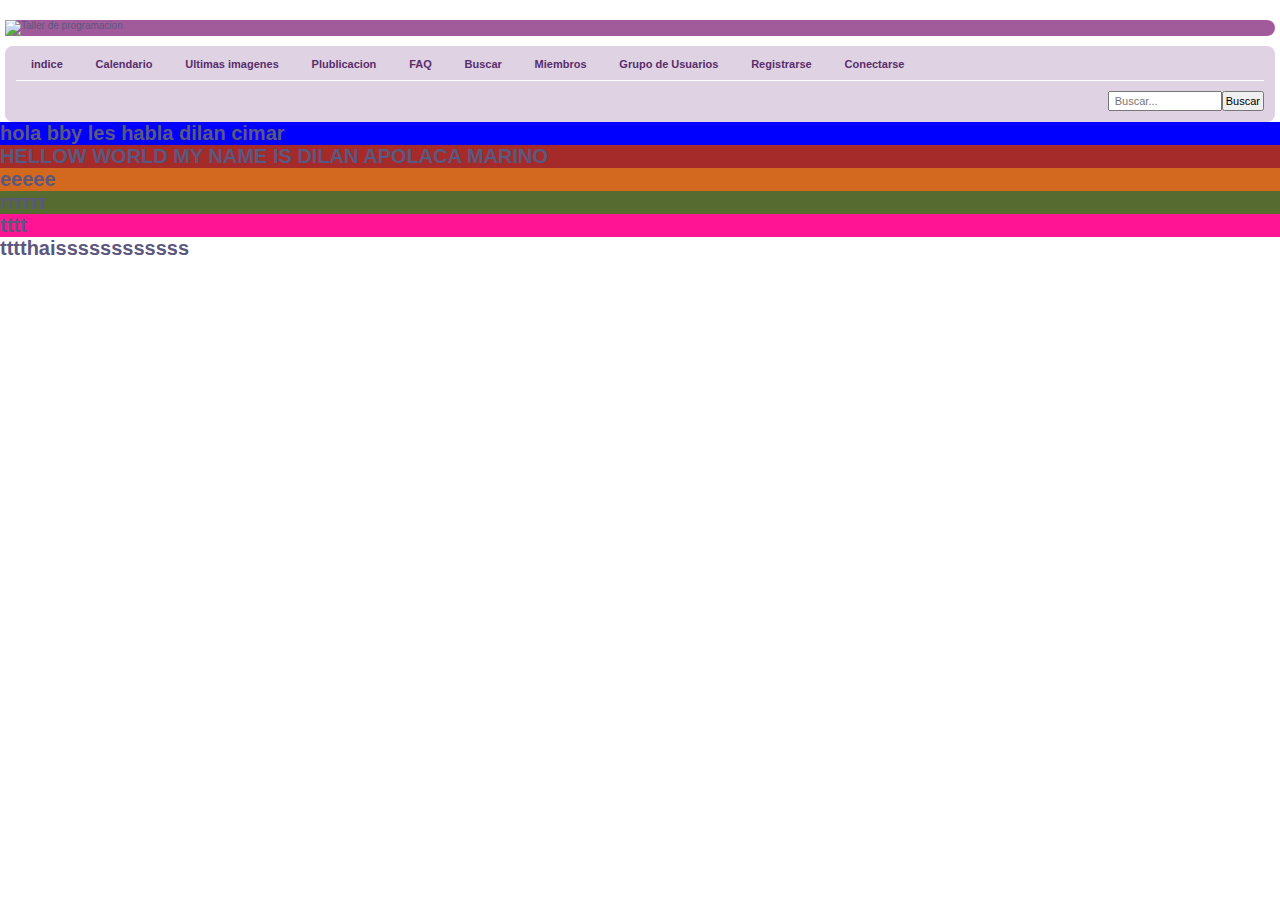
==== index.html @ 1e6a0a38 "final de los finales" ====
<!DOCTYPE html> 
<html lang="en"> 
<head> 
    <meta charset="UTF-8"> 
    <meta name="viewport" content="width=device-width, initial-scale=1.0"> 
    <title>Colaboracion </title> 
    <link rel="stylesheet" href="style/style.css"> 
</head> 
<body> 
    <header>
        <div class="encabezado"> 
            <img loading="lazy"  src="https://i.servimg.com/u/f49/19/27/49/47/meet_a10.png" alt="Taller de programacion"> 
        </div> 
        <div class="fondo_de_enlace">
            <div class="enlaces">
                <br>
                <a href="index.html" class="ico-miembros" style="background-image: url(https://2img.net/i/fa/prosilver_magenta/icon_home.gif);">indice</a>
                <a href="index.html" class="ico-miembros" style="background-image: url(https://2img.net/i/fa/prosilver_magenta/icon_calendar.gif);">Calendario</a>
                <a href="index.html" class="ico-miembros" style="background-image: url(https://2img.net/i/fa/prosilver_magenta/icon_gallery.gif);">Ultimas imagenes</a>
                <a href="index.html" class="ico-miembros">Plublicacion</a>
                <a href="index.html" class="ico-miembros" style="background-image: url(https://2img.net/i/fa/prosilver_magenta/icon_faq.gif);">FAQ</a>
                <a href="index.html" class="ico-miembros" style="background-image: url(https://2img.net/i/fa/prosilver_magenta/icon_search.gif);">Buscar</a>
                <a href="index.html" class="ico-miembros" style="background-image: url(https://2img.net/i/fa/prosilver_magenta/icon_members.gif);">Miembros</a>
                <a href="index.html" class="ico-miembros" style="background-image: url(https://2img.net/i/fa/prosilver_magenta/icon_groups.gif);">Grupo de Usuarios</a>
                <a href="index.html" class="ico-miembros" style="background-image: url(https://2img.net/i/fa/prosilver_magenta/icon_register.gif);">Registrarse</a>
                <a href="index.html" class="ico-miembros" style="background-image: url(https://2img.net/i/fa/prosilver_magenta/icon_logout.gif);">Conectarse</a>
            </div>
            <div class="separador"></div>
            <div class="contenedor-busqueda">
                <input type="text" placeholder="Buscar...">
                <button class="button-buscar">Buscar</button></div>
            </div>   
   </div>       
    </header>    
    <div class="b">

    </div> 
    <div class="c">
        <h1>hola bby les habla dilan cimar </h1>
    </div>
    <div class="d">
        <h1>HELLOW WORLD MY NAME IS DILAN APOLACA MARINO</h1>
    </div>
    <div class="e">
        <h1>eeeee</h1>
    </div>
    <div class="f">
        <h1>rrrrrr</h1>
    </div>
    <div class="g">
        <h1>tttt</h1>
    </div>
    </div>
    <div class="uwu">
        <h1>tttthaissssssssssss</h1>
    </div>
        
    
     
</body> 
</html>
---- style/style.css ----
*{ 
    margin: 0; 
    padding: 0; 
} 
.encabezado{ 
    display: flex; 
    background-color: rgb(162, 91, 154); 
    margin: 10px  5px 0 5px; 
    border-radius: 8px;
} 
.separador{
    height: 1px;
    background-color: white;
    margin: 10px 10px;
}
.fondo_de_enlace{
    display: block; 
    background-color: rgb(222, 210, 227);           
    margin: 10px  5px 0 5px; 
    border-radius: 8px;
    padding: 1px;
}
.enlaces a {
    margin-right: 5px;
    margin-left: 10px;
    text-decoration: none;
    font-family: Verdana, Geneva, Tahoma, sans-serif;
    font-size: 11px;
    font-weight: bold;
    color: rgb(90, 45, 108);
    display: inline-flex;
    align-items: center;
}
.ico-miembros{
    background-repeat: no-repeat;
    background-size: 14px 14px;
    padding-left: 15px;
}
.contenedor-busqueda{
    display: flex;
    align-items: center;
    justify-content: flex-end;
    margin-top: 9px;
    margin-bottom: 10px;
}
.button-buscar{
    padding: 2px 2px;
    font-size: 11px;
    margin-right: 10px;
}
.contenedor-busqueda input[type="text"]{
    padding: 3px 5px;
    font-size: 11px;
    width: 100px;
    height: 10px; 
}

body{ 
    font-family: Verdana,Arial, Helvetica, sans-serif; 
    color: #5c577e; 
    background-color: #fff; 
    font-size: 10px; 
    height: auto; 
    padding: 10px 0; 
 
} 
:root{ 
    --awards_color: #180e17; 
    --followers_color: #763B6F; 
}

.a{
    background-color: #763B6F;
}
.b{
    background-color: aqua;
}
.c{
    background-color: blue;
}
.d{
    background-color: brown;
}
.e{
    background-color: chocolate;
}
.f{
    background-color: darkolivegreen;
}
.g{
    background-color: deeppink;
}
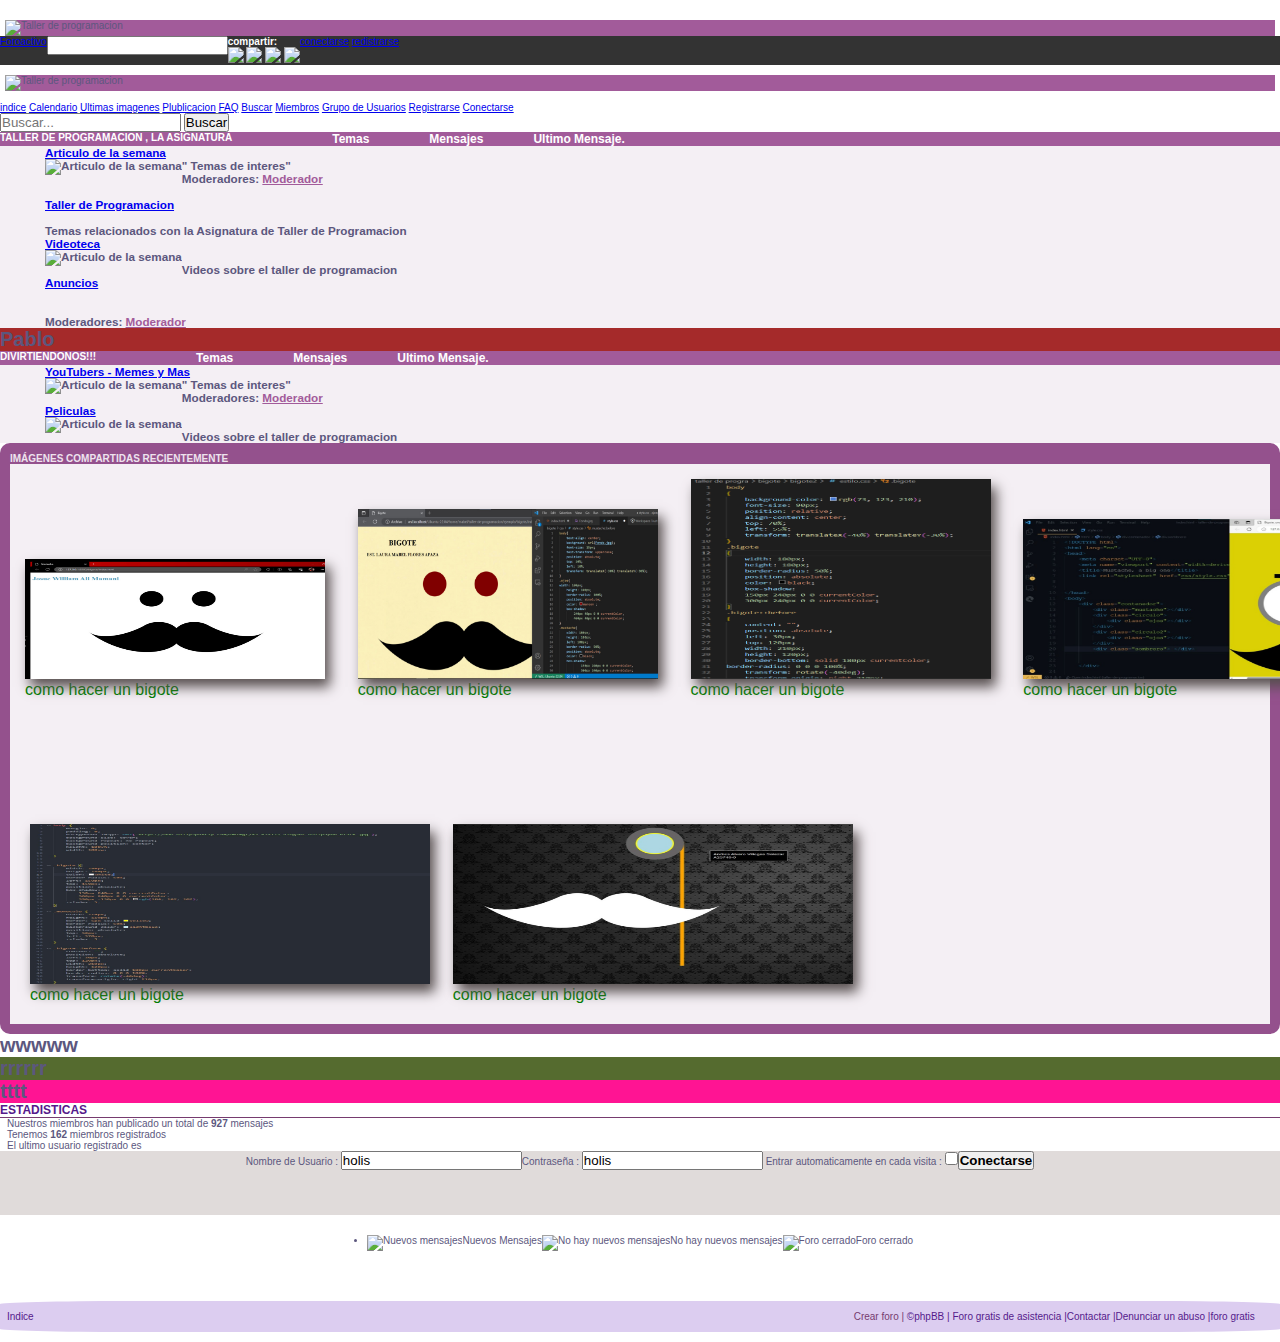
==== commit 65c56608: "commit mabel" ====
--- a/index.html
+++ b/index.html
@@ -7,7 +7,30 @@
     <link rel="stylesheet" href="style/style.css"> 
 </head> 
 <body> 
+    <div class="encabezado"> 
+        <img loading="lazy"  src="https://i.servimg.com/u/f49/19/27/49/47/meet_a10.png" alt="Taller de programacion"> 
+    </div>     
     <header>
+        <div class="foroactivo">
+            <div class="enlace-foro">
+                <a href="index.html">Foroactivo</a>
+            </div>
+            <div class="input-foro">
+                <input type="text">
+            </div>
+            <div class="enlace-redesS">
+                <h2>compartir:</h2>
+                <a href="https://www.facebook.com"><img src="ruta-imagen-facebook.png"></a>
+                <a href="https://www.twitter.com"><img src="ruta-imagen-twitter.png"></a>
+                <a href="https://www.instagram.com"><img src="ruta-imagen-instagram.png"></a>
+                <a href="https://www.linkedin.com"><img src="ruta-imagen-linkedin.png"></a>
+            </div>
+            <div class="elaces-reg-con">
+                <a href="index.html">conectarse</a>
+                <a href="index.html">redistrarse</a>
+            </div>
+        </div>
+        
         <div class="encabezado"> 
             <img loading="lazy"  src="https://i.servimg.com/u/f49/19/27/49/47/meet_a10.png" alt="Taller de programacion"> 
         </div> 
@@ -32,18 +55,199 @@
             </div>   
    </div>       
     </header>    
-    <div class="b">
-
+   
+    <div class="contenedor">
+        <div class="titulos">
+            <ul class="listado">
+                <dd class="listado">
+                    <div class="tablaTitulos">
+                        <h2>TALLER DE PROGRAMACION , LA ASIGNATURA</h2>
+                        <span class="temas">Temas</span>
+                        <span class="mensajes"> Mensajes</span>
+                        <span class="ultimensaje">Ultimo Mensaje.</span> 
+                    </div>
+                </dd>
+            </ul>  
+            <ul class="foro">
+                <li class="row">
+                    
+                        <dd class="icon">
+                            <div style="display: block; margin : 0 0px 0 45px;" >
+                                <h3 class="titulo1">
+                                <div class="fondoicon">
+                                    <a href="articulo.html" class="articulo">Articulo de la semana</a>
+                                
+                                <br>
+                                <img src="https://i.servimg.com/u/f29/19/81/31/99/artzyc10.png" alt="Articulo de la semana" style="float :left" loading="lazy">
+                                " Temas de interes"
+                                <br> 
+                                <span>Moderadores: </span>
+                                <a class="moderador" href="/g2-moderadores">Moderador</a>
+                                </h3>
+                                 </div>
+                            </div>
+                        </dd>
+                    </div>
+                </li>
+                <li class="row">
+                    
+                    <dd class="icon">
+                        <div style="display: block; margin : 0 0px 0 45px;" >
+                            <h3 class="titulo1">
+                            <div class="fondoicon">
+                            <br>
+                             <a href="taller.html" class="taller">Taller de Programacion</a>
+                            <br>
+                            <br> 
+                           <p>Temas relacionados con la Asignatura de Taller de Programacion
+                           </p>
+                            </h3>
+                             </div>
+                        </div>
+                    </dd>
+                </div>
+                    </li>
+                    <li class="row">
+                            
+                        <dd class="icon">
+                            <div style="display: block; margin : 0 0px 0 45px;" >
+                                <h3 class="titulo1">
+                                    <div class="fondoicon">
+                                        <a href="videoteca.html" class="videoteca">Videoteca</a>
+                                        <br>
+                                
+                                
+                                    <img src="https://i.servimg.com/u/f29/19/81/31/99/imagen10.jpg" alt="Articulo de la semana" style="float :left" loading="lazy">
+                                    <br> 
+                                    <p>Videos sobre el taller de programacion</p>
+                                </h3>
+                                </div>
+                            </div>
+                        </dd>
+                    </li>
+                    <li class="row">
+                            
+                        <dd class="icon">
+                            <div style="display: block; margin : 0 0px 0 45px;" >
+                                <h3 class="titulo1">
+                                    <div class="fondoicon">
+                                        <a href="anuncios.html" class="anuncios">Anuncios</a>
+                                        <br>
+                                    <br> 
+                                    <br> 
+                                    <span>Moderadores: </span>
+                                    <a class="moderador" href="/g2-moderadores">Moderador</a>
+                                </h3>
+                                </div>
+                            </div>
+                        </dd>
+                    </li>
+             </ul>
+                       
+        </div>
     </div> 
-    <div class="c">
-        <h1>hola bby les habla dilan cimar </h1>
-    </div>
+
+
+
     <div class="d">
-        <h1>HELLOW WORLD MY NAME IS DILAN APOLACA MARINO</h1>
-    </div>
-    <div class="e">
-        <h1>eeeee</h1>
-    </div>
+        <h1>Pablo </h1>
+    </div>
+
+    <div class="contenedor">
+        <div class="titulos">
+            <ul class="listado">
+                <dd class="listado">
+                    <div class="tablaTitulos">
+                        <h2>DIVIRTIENDONOS!!!</h2>
+                        <span class="temas">Temas</span>
+                        <span class="mensajes"> Mensajes</span>
+                        <span class="ultimensaje">Ultimo Mensaje.</span> 
+                    </div>
+                </dd>
+            </ul>  
+            <ul class="foro">
+                <li class="row">
+                    
+                        <dd class="icon">
+                            <div style="display: block; margin : 0 0px 0 45px;" >
+                                <h3 class="titulo1">
+                                <div class="fondoicon">
+                                    <a href="articulo.html" class="articulo">YouTubers - Memes y Mas</a>
+                                
+                                <br>
+                                <img src="https://i.servimg.com/u/f49/19/27/49/47/mssjrk11.png" alt="Articulo de la semana" style="float :left" loading="lazy">
+                                " Temas de interes"
+                                <br> 
+                                <span>Moderadores: </span>
+                                <a class="moderador" href="/g2-moderadores">Moderador</a>
+                                </h3>
+                                 </div>
+                            </div>
+                        </dd>
+                    </div>
+                </li>
+                
+                    <li class="row">
+                            
+                        <dd class="icon">
+                            <div style="display: block; margin : 0 0px 0 45px;" >
+                                <h3 class="titulo1">
+                                    <div class="fondoicon">
+                                        <a href="peliculas.html" class="videoteca">Peliculas</a>
+                                        <br>
+                                
+                                
+                                    <img src="https://i.servimg.com/u/f49/19/27/49/47/b5646810.png" alt="Articulo de la semana" style="float :left" loading="lazy">
+                                    <br> 
+                                    <p>Videos sobre el taller de programacion</p>
+                                </h3>
+                                </div>
+                            </div>
+                        </dd>
+                    </li>
+                    
+             </ul>
+                       
+        </div>
+    </div> 
+
+    
+    <section>
+        <div class="img_comp">
+            <h3 class = "dh3">IMÁGENES COMPARTIDAS RECIENTEMENTE</h3>
+           <div class = "fot">
+                <div id="imags">
+                    <img id = "img_f1" src="imagenesDIL/princi11.png" >
+                    <p id="txt_chub">como hacer un bigote</p>
+                </div>
+                <div id="imags2">
+                    <img id = "img_f2" src="imagenesDIL/segdoima.png" >
+                    <p id="txt_chub2">como hacer un bigote</p>
+                </div>
+                <div id="imags3">
+                    <img id = "img_f3" src="imagenesDIL/bigote11.png" >
+                    <p id="txt_chub3">como hacer un bigote</p>
+                </div>
+                <div id="imags4">
+                    <img id = "img_f4" src="imagenesDIL/bigote12.jpg" >
+                    <p id="txt_chub4">como hacer un bigote</p>
+                </div>
+                <div id="imags5">
+                    <img id = "img_f5" src="imagenesDIL/css_1_10.jpg" >
+                    <p id="txt_chub5">como hacer un bigote</p>
+                </div>
+                <div id="imags6">
+                    <img id = "img_f6" src="imagenesDIL/presen10.jpg" >
+                    <p id="txt_chub6">como hacer un bigote</p>
+                </div>
+           </div>
+        </div>
+    </section>
+        <h1>wwwww</h1>
+    </div>
+
+
+
     <div class="f">
         <h1>rrrrrr</h1>
     </div>
@@ -51,11 +255,27 @@
         <h1>tttt</h1>
     </div>
     </div>
-    <div class="uwu">
-        <h1>tttthaissssssssssss</h1>
-    </div>
-        
-    
-     
-</body> 
+    <div class="piedepagina" >
+        <a href="" id="enlacesinsubrayado"><strong>ESTADISTICAS</strong></a>
+    </div>
+    <p class="parrafo">Nuestros miembros han publicado un total de <strong>927</strong> mensajes</p>
+    <p class="parrafoo">Tenemos <strong>162</strong> miembros registrados</p>
+    <p class="parrafooo">El ultimo usuario registrado es</p>
+    <div class="parteusuario">
+        <div class="usuarioo">
+            <p>Nombre de Usuario : <input type="text" value="holis">Contraseña : <input type="text" value="holis"> Entrar automaticamente en cada visita : <input type="checkbox"><button> <strong>Conectarse </strong></button></p>
+            <div class="ti-connect" data-loc="https://connect.topicit.net/" data-login="https://taller-de-progra.foroactivo.com/topicit/index.php/connect" data-version="1" data-lang="es"><iframe id="topicit-connect-0" class="topicit-connect-button" frameborder="0" scrolling="no" allowtransparency="true" style="position: static; visibility: visible; width: 95px; height: 25px;" title="TopicIt Connect Button" src="https://connect.topicit.net/button/light?id=topicit-connect-0&amp;redirect=https%3A%2F%2Ftaller-de-progra.foroactivo.com%2F&amp;lang=es&amp;loc=https%3A%2F%2Fconnect.topicit.net%2F&amp;login=https%3A%2F%2Ftaller-de-progra.foroactivo.com%2Ftopicit%2Findex.php%2Fconnect&amp;version=1"></iframe></div>
+        </div>
+    </div>
+    <ul id="imagenesss">
+        <li>
+            <img src="https://2img.net/i/fa/prosilver/forum_unread.gif" alt="Nuevos mensajes" >Nuevos Mensajes<img src="https://2img.net/i/fa/prosilver_magenta/forum_read.gif" alt="No hay nuevos mensajes" loading="lazy">No hay nuevos mensajes<img src="https://2img.net/i/fa/prosilver_magenta/forum_read_locked.gif" alt="Foro cerrado" loading="lazy">Foro cerrado
+        </li>
+    </ul>
+    <div class="piefinaldepagina">
+        <p><a href="" id="enlacesinsubrayado" >Indice</a><a href="" class="izquierda" id="enlacesinsubrayado">Crear foro |</a> <a href="" id="enlacesinsubrayado">©phpBB |</a> <a href="" id="enlacesinsubrayado">Foro gratis de asistencia |</a><a href="" id="enlacesinsubrayado">Contactar |</a><a href="" id="enlacesinsubrayado">Denunciar un abuso |</a><a href="" id="enlacesinsubrayado">foro gratis</a></p>
+
+    </div>
+
+</body>
 </html>--- a/style/style.css
+++ b/style/style.css
@@ -3,59 +3,15 @@
     margin: 0; 
     padding: 0; 
 } 
+.foroactivo{
+    display: flex; 
+    background-color: rgb(51, 51, 51);      
+}
 .encabezado{ 
     display: flex; 
     background-color: rgb(162, 91, 154); 
     margin: 10px  5px 0 5px; 
-    border-radius: 8px;
-} 
-.separador{
-    height: 1px;
-    background-color: white;
-    margin: 10px 10px;
-}
-.fondo_de_enlace{
-    display: block; 
-    background-color: rgb(222, 210, 227);           
-    margin: 10px  5px 0 5px; 
-    border-radius: 8px;
-    padding: 1px;
-}
-.enlaces a {
-    margin-right: 5px;
-    margin-left: 10px;
-    text-decoration: none;
-    font-family: Verdana, Geneva, Tahoma, sans-serif;
-    font-size: 11px;
-    font-weight: bold;
-    color: rgb(90, 45, 108);
-    display: inline-flex;
-    align-items: center;
-}
-.ico-miembros{
-    background-repeat: no-repeat;
-    background-size: 14px 14px;
-    padding-left: 15px;
-}
-.contenedor-busqueda{
-    display: flex;
-    align-items: center;
-    justify-content: flex-end;
-    margin-top: 9px;
-    margin-bottom: 10px;
-}
-.button-buscar{
-    padding: 2px 2px;
-    font-size: 11px;
-    margin-right: 10px;
-}
-.contenedor-busqueda input[type="text"]{
-    padding: 3px 5px;
-    font-size: 11px;
-    width: 100px;
-    height: 10px; 
-}
-
+}
 body{ 
     font-family: Verdana,Arial, Helvetica, sans-serif; 
     color: #5c577e; 
@@ -76,18 +32,381 @@
 .b{
     background-color: aqua;
 }
-.c{
-    background-color: blue;
-}
+.contenedor{
+    background-color: #a25b9a;
+    
+}
+.titulos{
+    background-color: #a25b9a;
+}
+.tablaTitulos{
+    background-color: #a25b9a;
+    display: flex;
+}
+h2{
+    color: #fff;
+    font-size: 10px;
+}
+dd.listado{
+    background-repeat: no-repeat;
+    background-position: 5px 50%;
+}
+.temas{
+    color: #fff;
+    margin-left: 10px;
+    font-size: 1.2em;
+    font-weight: bold;
+    margin-left: 100px ;
+    
+      
+}
+ul.listado{
+    margin:0%;
+}
+.mensajes{
+    color: #fff;
+    margin-left: 10px;
+    font-size: 1.2em;
+    font-weight: bold;
+    margin-left: 60px ;
+
+}
+.ultimensaje{
+    color: #fff;
+    margin-left: 10px;
+    font-size: 1.2em;
+    font-weight: bold;
+    margin-left: 50px ;
+
+}
+ul.foro{
+    background-color: #F4EFF4;
+    background-image : none;
+}
+li.row{
+    background-color: #F4EFF4;
+}
+h3{
+    background-color: #F4EFF4;
+}
+.articulosemana{
+    background-color: #F4EFF4;
+}
+.fondoicon{
+    background-color: #F4EFF4;
+}
+.moderador{
+    color: #a25b9a;
+}
+
+
+
+
 .d{
     background-color: brown;
 }
-.e{
-    background-color: chocolate;
-}
+.img_comp{
+    background-color: rgb(231, 213, 229);
+    border: 10px solid rgb(148,81,141);
+   text-align: left;
+   height: auto;
+   width: auto;
+   border-radius: 10px;
+}
+.dh3{
+    background-color:rgb(148,81,141) ;
+    color: rgb(238,227,237);
+    font-size: 10px;
+    font-family: Verdana,Arial,Helvetica,sans-serif
+}
+.fot{
+    background-color: rgb(244,239,244);
+    
+    
+}
+#txt_chub{
+    display: inline-block;
+    background-color: rgb(244,239,244);
+    font-size: 1rem;
+    color: green;
+    top: 25%;
+    left: 50%;
+    transform: translate(-50% -50%);
+
+}
+#imags{
+    margin: 15px;
+    display: inline-block;
+    background-color: rgb(244,239,244);
+    width: 300px;
+    height: 200px;
+}
+#img_f1{
+    width: 300px;
+    height: 120px;
+    overflow: hidden;
+    position: relative;
+    box-shadow: 5px 8px 12px rgb(87, 79, 79);   
+}
+#txt_chub2{
+    display: inline-block;
+    background-color: rgb(244,239,244);
+    font-size: 1rem;
+    color: green;
+    top: 25%;
+    left: 50%;
+    transform: translate(-50% -50%);
+
+}
+#imags2{
+    margin: 15px;
+    display: inline-block;
+    background-color: rgb(244,239,244);
+    width: 300px;
+    height: 150px;
+}
+#img_f2{
+    width: 300px;
+    height: 170px;
+    overflow: hidden;
+    position: relative;
+    box-shadow: 5px 8px 12px rgb(87, 79, 79);   
+}
+#txt_chub3{
+    display: inline-block;
+    background-color: rgb(244,239,244);
+    font-size: 1rem;
+    color: green;
+    top: 25%;
+    left: 50%;
+    transform: translate(-50% -50%);
+
+}
+#imags3{
+    margin: 15px;
+    display: inline-block;
+    background-color: rgb(244,239,244);
+    width: 300px;
+    height: 150px;
+    
+}
+#img_f3{
+    width: 300px;
+    height: 200px;
+    overflow: hidden;
+    position: relative;
+    box-shadow: 5px 8px 12px rgb(87, 79, 79);   
+}
+#txt_chub4{
+    display: inline-block;
+    background-color: rgb(244,239,244);
+    font-size: 1rem;
+    color: green;
+    top: 25%;
+    left: 50%;
+    transform: translate(-50% -50%);
+
+}
+#imags4{
+    margin: 15px;
+    display: inline-block;
+    background-color: rgb(244,239,244);
+    width: 200px;
+    height: 100px;
+    
+}
+#img_f4{
+    width: 400px;
+    height: 160px;
+    overflow: hidden;
+    position: relative;
+    box-shadow: 5px 8px 12px rgb(87, 79, 79);   
+}
+#txt_chub5{
+    display: inline-block;
+    background-color: rgb(244,239,244);
+    font-size: 1rem;
+    color: green;
+    top: 25%;
+    left: 50%;
+    transform: translate(-50% -50%);
+
+}
+#imags5{
+    margin: 0px 70px 30px 20px;
+    display: inline-block;
+    background-color: rgb(244,239,244);
+    width: 300px;
+    height: 100px;
+    
+}
+#img_f5{
+    width: 400px;
+    height: 160px;
+    overflow: hidden;
+    position: relative;
+    box-shadow: 5px 8px 12px rgb(87, 79, 79);   
+}
+#txt_chub6{
+    display: inline-block;
+    background-color: rgb(244,239,244);
+    font-size: 1rem;
+    color: green;
+    top: 25%;
+    left: 50%;
+    transform: translate(-50% -50%);
+
+}
+#imags6{
+    margin: 50px;
+    display: inline-block;
+    background-color: rgb(244,239,244);
+    width: 300px;
+    height: 150px;
+    
+}
+#img_f6{
+    width: 400px;
+    height: 160px;
+    overflow: hidden;
+    position: relative;
+    box-shadow: 5px 8px 12px rgb(87, 79, 79);   
+}
+.divirtiendonos{
+    background-color: #a25b9a;
+}
+.tablas{
+    background-color: #a25b9a;
+}
+.encabezado{
+    background-color: #a25b9a;
+}
+.encabezado_titulo{
+    background-color: #a25b9a;
+    display: flex;
+}
+
+
+h2{
+    color: #fff;
+    font-size: 10px;
+}
+dd.listado{
+    background-repeat: no-repeat;
+    background-position: 5px 50%;
+}
+.temas{
+    color: #fff;
+    margin-left: 10px;
+    font-size: 1.2em;
+    font-weight: bold;
+    margin-left: 100px;  
+}
+ul.listado{
+    margin:0%;
+}
+.mensajes{
+    color: #fff;
+    margin-left: 10px;
+    font-size: 1.2em;
+    font-weight: bold;
+    margin-left: 60px ;
+
+}
+.ultimensaje{
+    color: #fff;
+    margin-left: 10px;
+    font-size: 1.2em;
+    font-weight: bold;
+    margin-left: 50px ;
+
+}
+ul.foro{
+    background-color: #F4EFF4;
+    background-image : none;
+}
+li.row{
+    background-color: #F4EFF4;
+}
+h3{
+    background-color: #F4EFF4;
+}
+.articulosemana{
+    background-color: #F4EFF4;
+}
+.fondoicon{
+    background-color: #F4EFF4;
+}
+.moderador{
+    color: #a25b9a;
+}
+/*fin*/
 .f{
     background-color: darkolivegreen;
 }
 .g{
     background-color: deeppink;
-}+}
+.piedepagina{
+    background-color:white;
+    color: #a25b9a;
+    font-size: 12px;
+    border-bottom: 1px solid  #763B6F;
+}
+#enlacesinsubrayado
+{
+    text-decoration: none;
+    
+}
+.parrafo
+{
+    padding-left: 7px;
+    background-color:white;
+}
+.parrafoo
+{
+    padding-left: 7px;
+    background-color:white;
+}
+.parrafooo
+{
+    padding-left: 7px;
+    background-color:white;
+}
+.parteusuario
+{
+    display: flex;
+    justify-content: center;
+    background-color:#E0DBDA;
+}
+.usuarioo{
+    background-color:#E0DBDA;
+}
+.ti-connect
+{
+    display: flex;
+    justify-content: center;
+    background-color:#E0DBDA;
+    padding-bottom: 20px;
+}
+#imagenesss
+{
+    padding-top: 20px;
+    display: flex;
+    justify-content: center;
+    padding-bottom: 50px;
+}
+.piefinaldepagina
+{
+    border-radius: 10%;
+    padding-left: 7px;
+    padding-top: 10px;
+    background-color: #DCCDF0;
+    padding-bottom: 10px;
+}
+.izquierda
+{
+    padding-left: 820px;
+    color: #763B6F;
+}
+
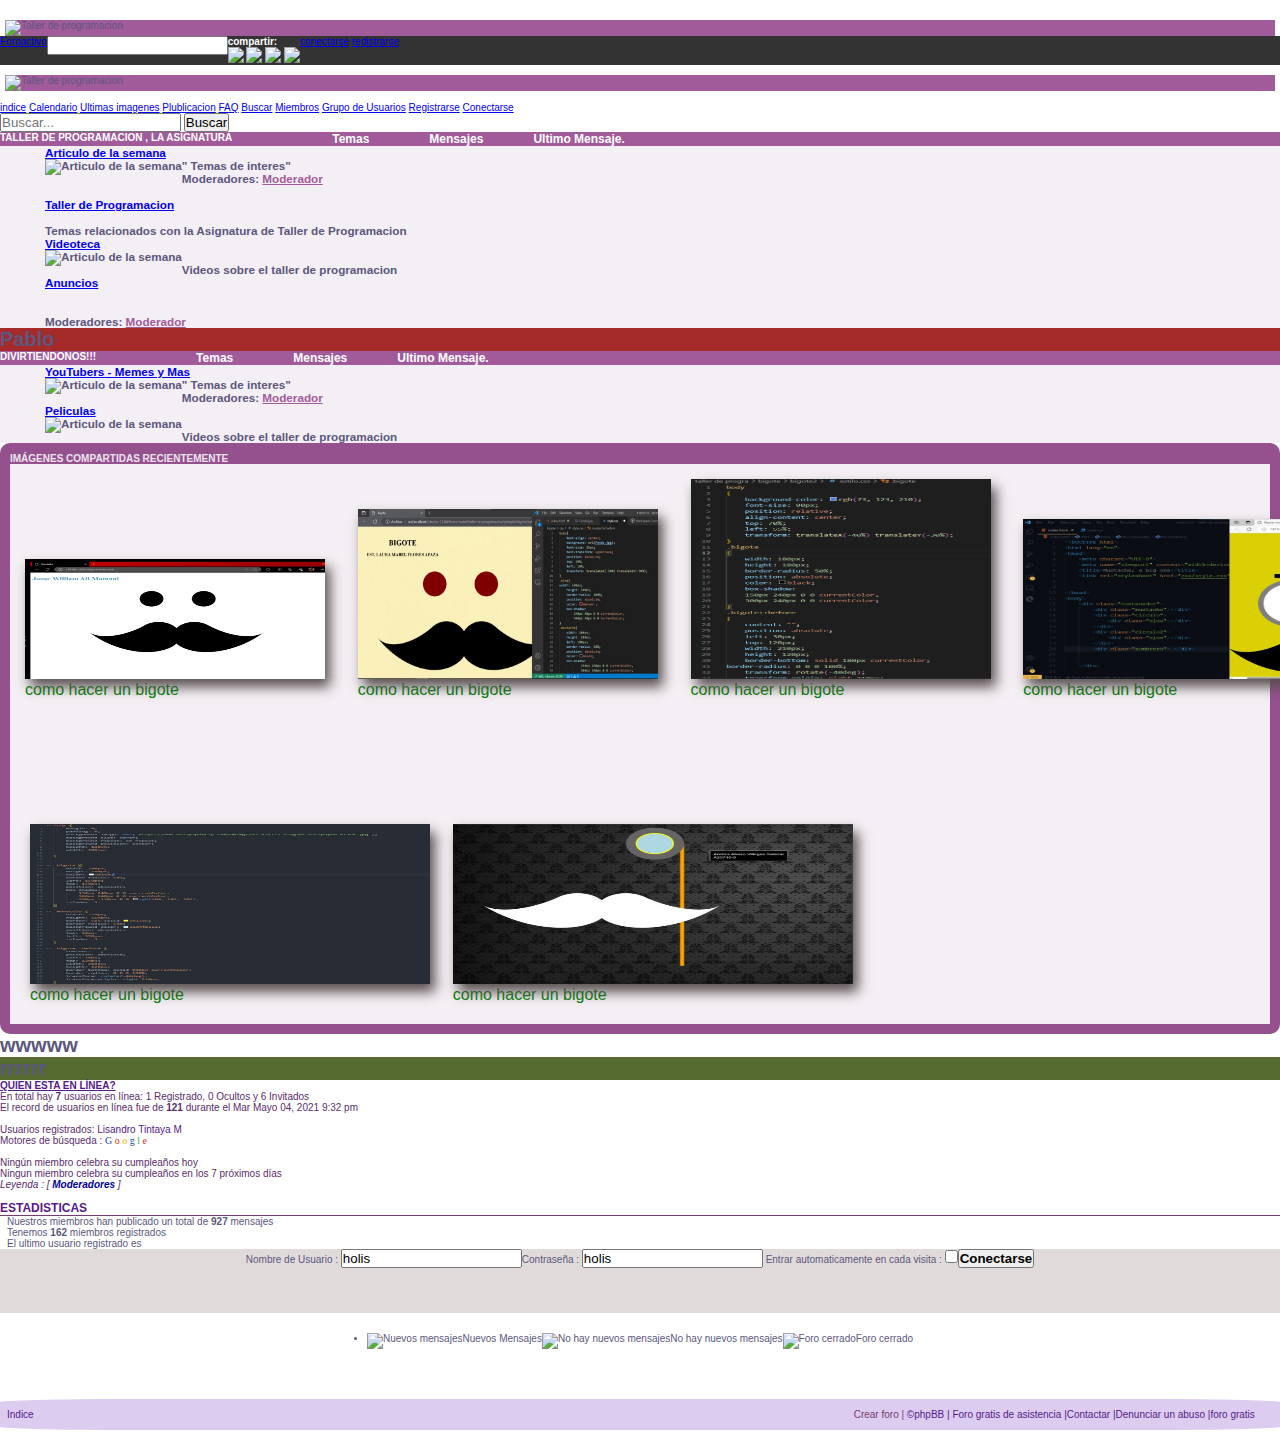
==== commit c57de762: "commit lisandro" ====
--- a/index.html
+++ b/index.html
@@ -252,8 +252,43 @@
         <h1>rrrrrr</h1>
     </div>
     <div class="g">
-        <h1>tttt</h1>
-    </div>
+        <a href="" id="enlacesinsub"><strong>QUIEN ESTA EN LÍNEA?</strong></a>
+    </div>
+        <div class="tex">
+        <p>
+            En total hay
+            <strong>7</strong>
+            usuarios en línea: 1 Registrado, 0 Ocultos y 6 Invitados
+            <br>
+            El record de usuarios en línea fue de
+            <strong>121</strong>
+            durante el Mar Mayo 04, 2021 9:32 pm
+            <br>
+            <br>
+            Usuarios registrados:
+            <a href="" id="sinsub">Lisandro Tintaya M</a>
+            <br>
+            Motores de búsqueda : 
+            <span style="font-family: Georgia,Verdana;">
+            <span style="color: #1849b5;">G</span>
+            <span style="color: #de3018;">o</span>
+            <span style="color: #efbA00;">o</span>
+            <span style="color: #1849b5;">g</span>
+            <span style="color: #31b639;">l</span>
+            <span style="color: #de3018;">e</span>
+            </span>
+            <br>
+            <br>
+            Ningún miembro celebra su cumpleaños hoy
+            <br>
+            Ningun miembro celebra su cumpleaños en los 7 próximos días
+            <br> 
+        </p>
+    </div>
+    <div class="tex2">
+        <i>Leyenda : [ <a href="" id="enlacessin"><strong>Moderadores</strong></a> ]</i>
+        <br>
+        <br>
     </div>
     <div class="piedepagina" >
         <a href="" id="enlacesinsubrayado"><strong>ESTADISTICAS</strong></a>
--- a/style/style.css
+++ b/style/style.css
@@ -345,6 +345,7 @@
     background-color: darkolivegreen;
 }
 .g{
+<<<<<<< HEAD
     background-color: deeppink;
 }
 .piedepagina{
@@ -410,3 +411,39 @@
     color: #763B6F;
 }
 
+=======
+    font-family: Verdana,Arial,Helvetica,sans-serif;
+    color: #5A2D6C;
+    background-color: #fff;
+    background-attachment: scroll;
+    font-size: 10px;
+    height: auto;
+    border-bottom: 1px solid #763B6F;
+}
+#enlacesinsub
+{
+    text-decoration: none;
+}
+.tex{
+    font-family: Verdana,Arial,Helvetica,sans-serif;
+    color: #5A2D6C;
+    background-color: #fff;
+    background-attachment: scroll;
+    font-size: 10px;
+    height: auto;
+}
+#sinsub{
+    text-decoration: none;
+}
+.tex2{
+    font-family: Verdana,Arial,Helvetica,sans-serif;
+    color: #5A2D6C;
+    background-color: #fff;
+    background-attachment: scroll;
+    font-size: 10px;
+}
+#enlacessin{
+    text-decoration: none;
+    color: #000099;
+}
+>>>>>>> lisandro
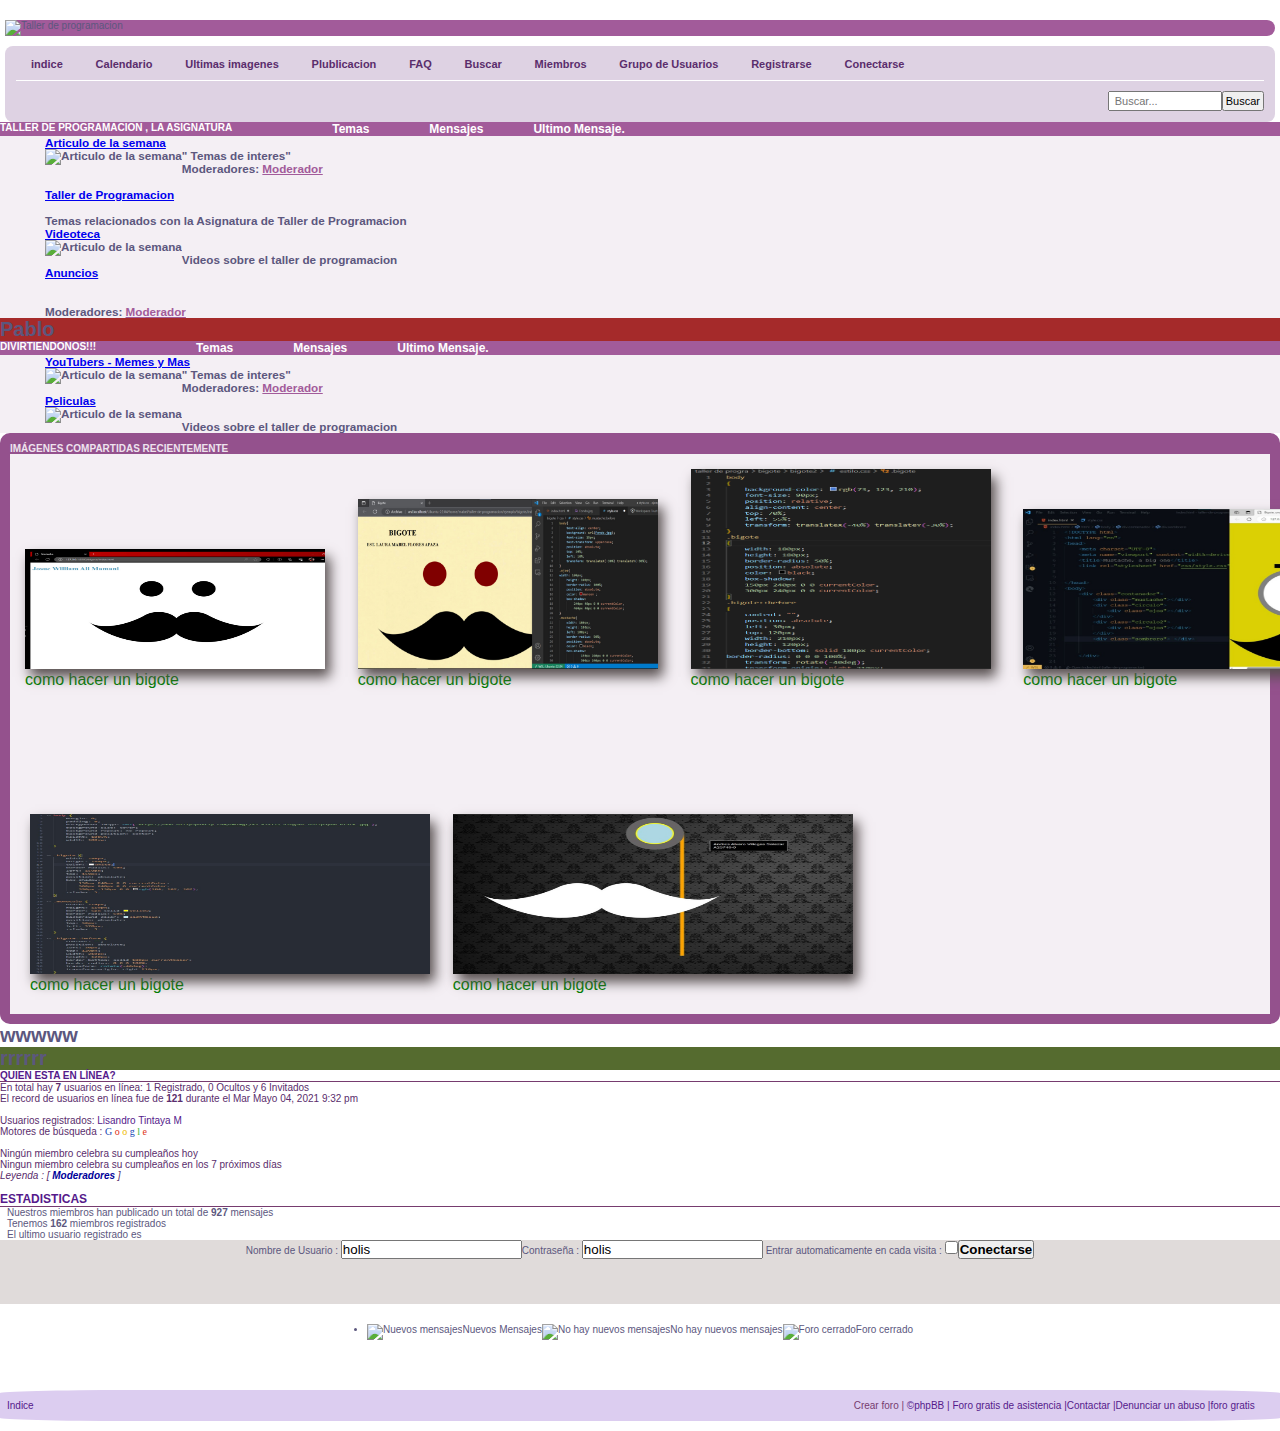
==== commit d650ffbc: "ultima modificacion" ====
--- a/index.html
+++ b/index.html
@@ -7,30 +7,7 @@
     <link rel="stylesheet" href="style/style.css"> 
 </head> 
 <body> 
-    <div class="encabezado"> 
-        <img loading="lazy"  src="https://i.servimg.com/u/f49/19/27/49/47/meet_a10.png" alt="Taller de programacion"> 
-    </div>     
     <header>
-        <div class="foroactivo">
-            <div class="enlace-foro">
-                <a href="index.html">Foroactivo</a>
-            </div>
-            <div class="input-foro">
-                <input type="text">
-            </div>
-            <div class="enlace-redesS">
-                <h2>compartir:</h2>
-                <a href="https://www.facebook.com"><img src="ruta-imagen-facebook.png"></a>
-                <a href="https://www.twitter.com"><img src="ruta-imagen-twitter.png"></a>
-                <a href="https://www.instagram.com"><img src="ruta-imagen-instagram.png"></a>
-                <a href="https://www.linkedin.com"><img src="ruta-imagen-linkedin.png"></a>
-            </div>
-            <div class="elaces-reg-con">
-                <a href="index.html">conectarse</a>
-                <a href="index.html">redistrarse</a>
-            </div>
-        </div>
-        
         <div class="encabezado"> 
             <img loading="lazy"  src="https://i.servimg.com/u/f49/19/27/49/47/meet_a10.png" alt="Taller de programacion"> 
         </div> 
@@ -53,7 +30,7 @@
                 <input type="text" placeholder="Buscar...">
                 <button class="button-buscar">Buscar</button></div>
             </div>   
-   </div>       
+        </div>       
     </header>    
    
     <div class="contenedor">
--- a/style/style.css
+++ b/style/style.css
@@ -3,14 +3,58 @@
     margin: 0; 
     padding: 0; 
 } 
-.foroactivo{
-    display: flex; 
-    background-color: rgb(51, 51, 51);      
-}
+
 .encabezado{ 
     display: flex; 
     background-color: rgb(162, 91, 154); 
     margin: 10px  5px 0 5px; 
+    border-radius: 8px;
+}
+.separador{
+    height: 1px;
+    background-color: white;
+    margin: 10px 10px;
+}
+.fondo_de_enlace{
+    display: block; 
+    background-color: rgb(222, 210, 227);           
+    margin: 10px  5px 0 5px; 
+    border-radius: 8px;
+    padding: 1px;
+}
+.enlaces a {
+    margin-right: 5px;
+    margin-left: 10px;
+    text-decoration: none;
+    font-family: Verdana, Geneva, Tahoma, sans-serif;
+    font-size: 11px;
+    font-weight: bold;
+    color: rgb(90, 45, 108);
+    display: inline-flex;
+    align-items: center;
+}
+.ico-miembros{
+    background-repeat: no-repeat;
+    background-size: 14px 14px;
+    padding-left: 15px;
+}
+.contenedor-busqueda{
+    display: flex;
+    align-items: center;
+    justify-content: flex-end;
+    margin-top: 9px;
+    margin-bottom: 10px;
+}
+.button-buscar{
+    padding: 2px 2px;
+    font-size: 11px;
+    margin-right: 10px;
+}
+.contenedor-busqueda input[type="text"]{
+    padding: 3px 5px;
+    font-size: 11px;
+    width: 100px;
+    height: 10px; 
 }
 body{ 
     font-family: Verdana,Arial, Helvetica, sans-serif; 
@@ -20,7 +64,7 @@
     height: auto; 
     padding: 10px 0; 
  
-} 
+}
 :root{ 
     --awards_color: #180e17; 
     --followers_color: #763B6F; 
@@ -345,7 +389,6 @@
     background-color: darkolivegreen;
 }
 .g{
-<<<<<<< HEAD
     background-color: deeppink;
 }
 .piedepagina{
@@ -410,8 +453,7 @@
     padding-left: 820px;
     color: #763B6F;
 }
-
-=======
+.g{
     font-family: Verdana,Arial,Helvetica,sans-serif;
     color: #5A2D6C;
     background-color: #fff;
@@ -446,4 +488,3 @@
     text-decoration: none;
     color: #000099;
 }
->>>>>>> lisandro
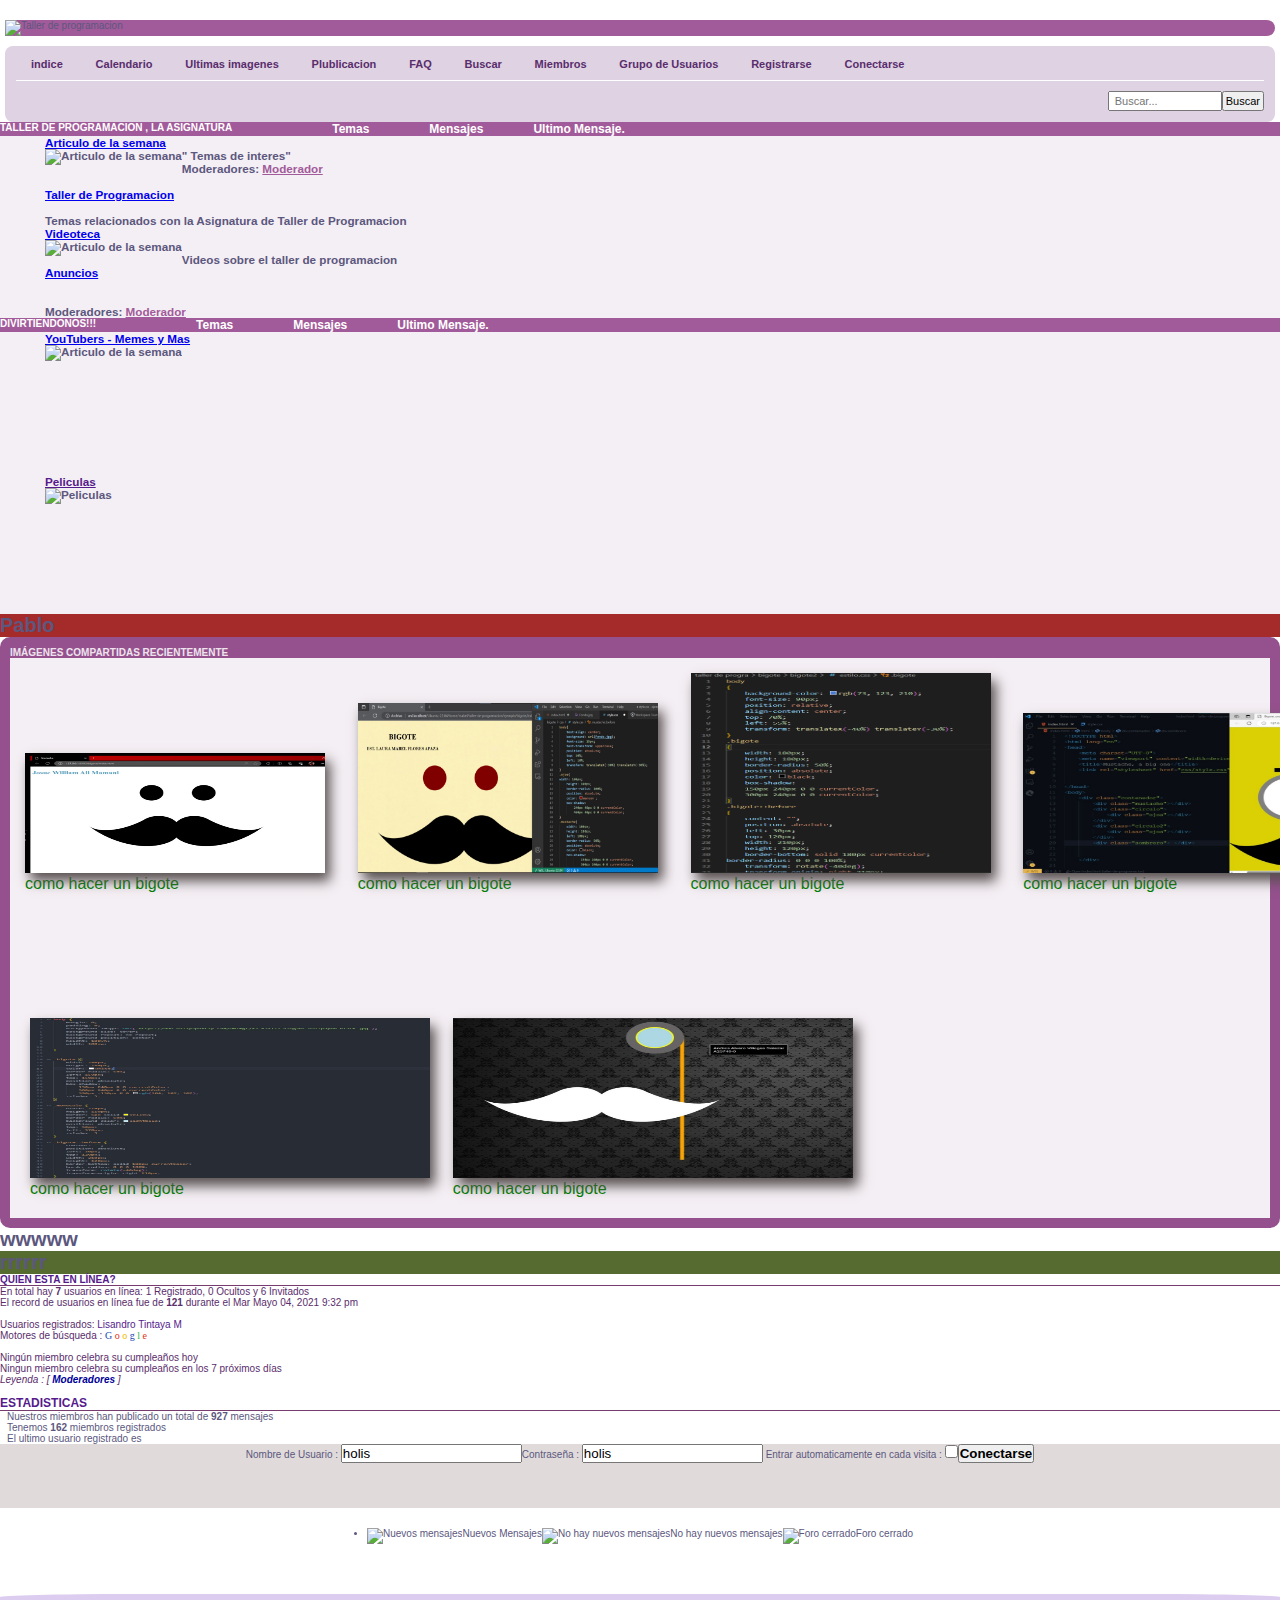
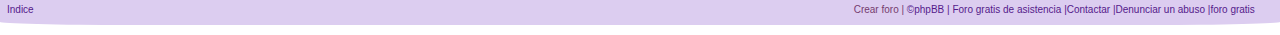
==== commit ceba493f: "ultima modificacion 2" ====
--- a/index.html
+++ b/index.html
@@ -122,14 +122,7 @@
              </ul>
                        
         </div>
-    </div> 
-
-
-
-    <div class="d">
-        <h1>Pablo </h1>
-    </div>
-
+    </div>
     <div class="contenedor">
         <div class="titulos">
             <ul class="listado">
@@ -153,40 +146,83 @@
                                 
                                 <br>
                                 <img src="https://i.servimg.com/u/f49/19/27/49/47/mssjrk11.png" alt="Articulo de la semana" style="float :left" loading="lazy">
-                                " Temas de interes"
-                                <br> 
-                                <span>Moderadores: </span>
-                                <a class="moderador" href="/g2-moderadores">Moderador</a>
+                                <br>
+                                <br>
+                                <br>
+
                                 </h3>
                                  </div>
                             </div>
                         </dd>
                     </div>
                 </li>
+                <li class="row">
+                    
+                    <dd class="icon">
+                        <div style="display: block; margin : 0 0px 0 45px;" >
+                            <h3 class="titulo1">
+                            <div class="fondoicon">
+                            <br>
+                            <br>
+                            <br>
+                            <br>
+                            <br>
+                            <br>
+                            <br>
+                             <a href="" class="taller">Peliculas</a>
+                             <br>
+                             <img src="https://i.servimg.com/u/f49/19/27/49/47/b5646810.png" alt="Peliculas" style="float :left" loading="lazy">
+                             <br>
+                            <br>
+                            <br> 
+                           
+                           
+                            </h3>
+                             </div>
+                        </div>
+                    </dd>
                 
+                </li>
                     <li class="row">
                             
                         <dd class="icon">
                             <div style="display: block; margin : 0 0px 0 45px;" >
                                 <h3 class="titulo1">
-                                    <div class="fondoicon">
-                                        <a href="peliculas.html" class="videoteca">Peliculas</a>
-                                        <br>
-                                
-                                
-                                    <img src="https://i.servimg.com/u/f49/19/27/49/47/b5646810.png" alt="Articulo de la semana" style="float :left" loading="lazy">
-                                    <br> 
-                                    <p>Videos sobre el taller de programacion</p>
+                                    <br>
+                                    <br>
+                                    <br>
+                                    <br>
+                                    <br>
+                                </h3>
+                                <br>
+                            </div>
+                            
+                        </dd>
+                    </li>
+                    <li class="row">
+                            
+                        <dd class="icon">
+                            <div style="display: block; margin : 0 0px 0 45px;" >
+                                <h3 class="titulo1">
+                                    
                                 </h3>
                                 </div>
                             </div>
                         </dd>
                     </li>
-                    
              </ul>
                        
         </div>
-    </div> 
+    </div>
+
+
+
+
+    <div class="d">
+        <h1>Pablo </h1>
+    </div>
+
+     
 
     
     <section>
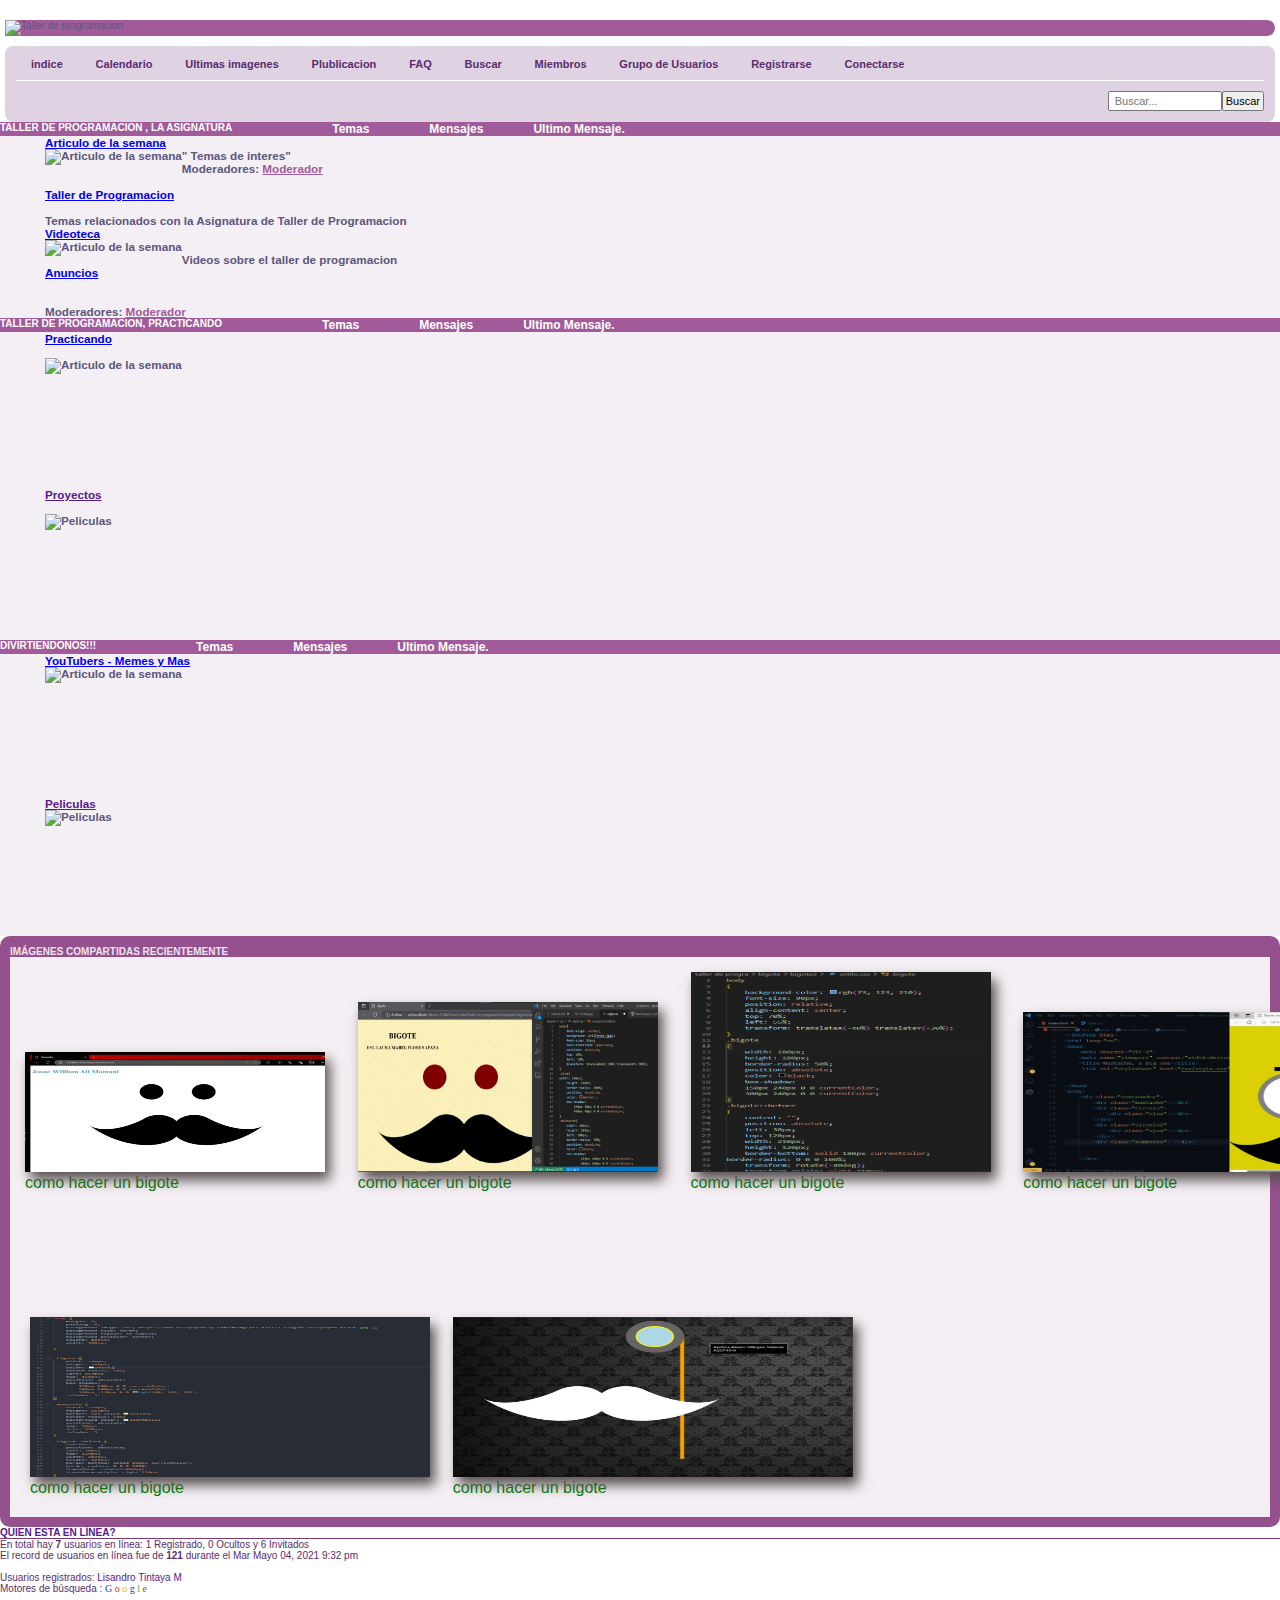
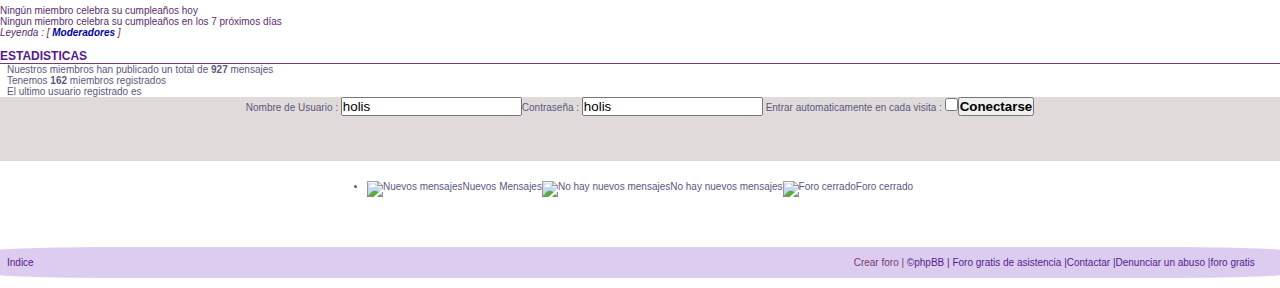
==== commit 6eac8276: "ultima modificacion esta si" ====
--- a/index.html
+++ b/index.html
@@ -128,7 +128,7 @@
             <ul class="listado">
                 <dd class="listado">
                     <div class="tablaTitulos">
-                        <h2>DIVIRTIENDONOS!!!</h2>
+                        <h2>TALLER DE PROGRAMACION, PRACTICANDO</h2>
                         <span class="temas">Temas</span>
                         <span class="mensajes"> Mensajes</span>
                         <span class="ultimensaje">Ultimo Mensaje.</span> 
@@ -142,10 +142,10 @@
                             <div style="display: block; margin : 0 0px 0 45px;" >
                                 <h3 class="titulo1">
                                 <div class="fondoicon">
-                                    <a href="articulo.html" class="articulo">YouTubers - Memes y Mas</a>
-                                
-                                <br>
-                                <img src="https://i.servimg.com/u/f49/19/27/49/47/mssjrk11.png" alt="Articulo de la semana" style="float :left" loading="lazy">
+                                    <a href="articulo.html" class="articulo">Practicando</a>
+                                    <br>    
+                                <br>
+                                <img src="https://i.servimg.com/u/f49/19/27/49/47/paquet10.png" alt="Articulo de la semana" style="float :left" loading="lazy">
                                 <br>
                                 <br>
                                 <br>
@@ -169,9 +169,10 @@
                             <br>
                             <br>
                             <br>
-                             <a href="" class="taller">Peliculas</a>
+                             <a href="" class="taller">Proyectos</a>
                              <br>
-                             <img src="https://i.servimg.com/u/f49/19/27/49/47/b5646810.png" alt="Peliculas" style="float :left" loading="lazy">
+                             <br>
+                             <img src="https://i.servimg.com/u/f49/19/27/49/47/iconfi10.png" alt="Peliculas" style="float :left" loading="lazy">
                              <br>
                             <br>
                             <br> 
@@ -214,13 +215,102 @@
                        
         </div>
     </div>
-
-
-
-
-    <div class="d">
-        <h1>Pablo </h1>
-    </div>
+    <div class="contenedor">
+        <div class="titulos">
+            <ul class="listado">
+                <dd class="listado">
+                    <div class="tablaTitulos">
+                        <h2>DIVIRTIENDONOS!!!</h2>
+                        <span class="temas">Temas</span>
+                        <span class="mensajes"> Mensajes</span>
+                        <span class="ultimensaje">Ultimo Mensaje.</span> 
+                    </div>
+                </dd>
+            </ul>  
+            <ul class="foro">
+                <li class="row">
+                    
+                        <dd class="icon">
+                            <div style="display: block; margin : 0 0px 0 45px;" >
+                                <h3 class="titulo1">
+                                <div class="fondoicon">
+                                    <a href="articulo.html" class="articulo">YouTubers - Memes y Mas</a>
+                                
+                                <br>
+                                <img src="https://i.servimg.com/u/f49/19/27/49/47/mssjrk11.png" alt="Articulo de la semana" style="float :left" loading="lazy">
+                                <br>
+                                <br>
+                                <br>
+
+                                </h3>
+                                 </div>
+                            </div>
+                        </dd>
+                    </div>
+                </li>
+                <li class="row">
+                    
+                    <dd class="icon">
+                        <div style="display: block; margin : 0 0px 0 45px;" >
+                            <h3 class="titulo1">
+                            <div class="fondoicon">
+                            <br>
+                            <br>
+                            <br>
+                            <br>
+                            <br>
+                            <br>
+                            <br>
+                             <a href="" class="taller">Peliculas</a>
+                             <br>
+                             <img src="https://i.servimg.com/u/f49/19/27/49/47/b5646810.png" alt="Peliculas" style="float :left" loading="lazy">
+                             <br>
+                            <br>
+                            <br> 
+                           
+                           
+                            </h3>
+                             </div>
+                        </div>
+                    </dd>
+                
+                </li>
+                    <li class="row">
+                            
+                        <dd class="icon">
+                            <div style="display: block; margin : 0 0px 0 45px;" >
+                                <h3 class="titulo1">
+                                    <br>
+                                    <br>
+                                    <br>
+                                    <br>
+                                    <br>
+                                </h3>
+                                <br>
+                            </div>
+                            
+                        </dd>
+                    </li>
+                    <li class="row">
+                            
+                        <dd class="icon">
+                            <div style="display: block; margin : 0 0px 0 45px;" >
+                                <h3 class="titulo1">
+                                    
+                                </h3>
+                                </div>
+                            </div>
+                        </dd>
+                    </li>
+             </ul>
+                       
+        </div>
+    </div>
+
+
+
+
+    
 
      
 
@@ -256,13 +346,7 @@
            </div>
         </div>
     </section>
-        <h1>wwwww</h1>
-    </div>
-
-
-
-    <div class="f">
-        <h1>rrrrrr</h1>
+        
     </div>
     <div class="g">
         <a href="" id="enlacesinsub"><strong>QUIEN ESTA EN LÍNEA?</strong></a>
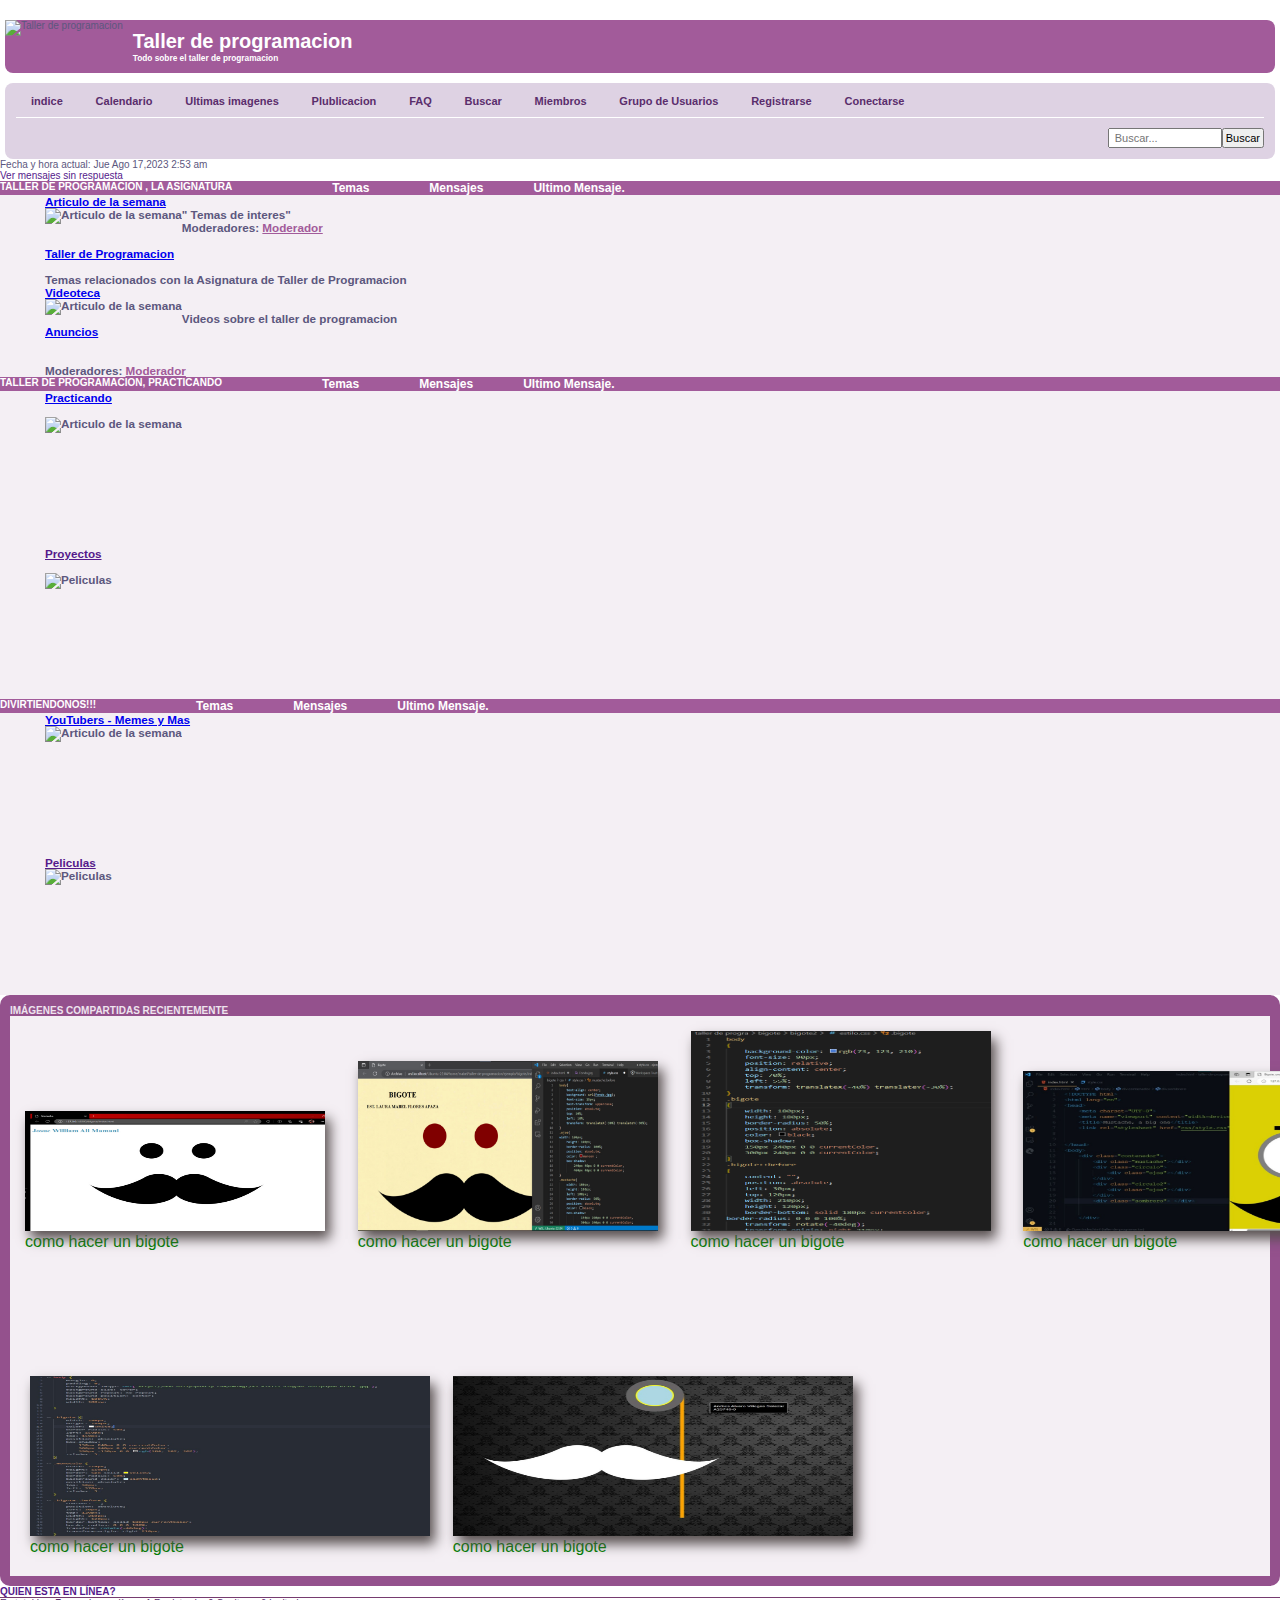
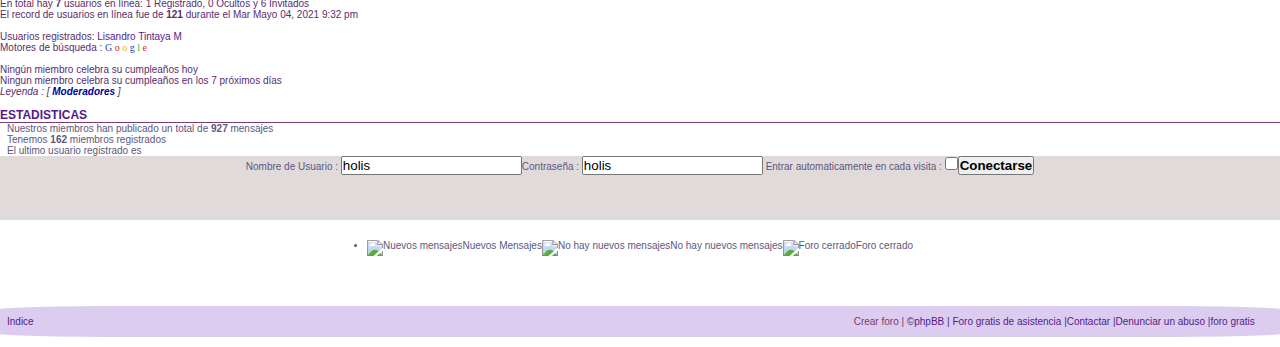
==== commit 18af35cc: "ultima modificacion esta si 2" ====
--- a/index.html
+++ b/index.html
@@ -9,7 +9,12 @@
 <body> 
     <header>
         <div class="encabezado"> 
-            <img loading="lazy"  src="https://i.servimg.com/u/f49/19/27/49/47/meet_a10.png" alt="Taller de programacion"> 
+            <img loading="lazy"  src="https://i.servimg.com/u/f49/19/27/49/47/meet_a10.png" alt="Taller de programacion">
+            <div class="iwi">
+                <h1 >Taller de programacion</h1>
+                <h5 >Todo sobre el taller de programacion</h5>
+            </div>
+            
         </div> 
         <div class="fondo_de_enlace">
             <div class="enlaces">
@@ -31,7 +36,9 @@
                 <button class="button-buscar">Buscar</button></div>
             </div>   
         </div>       
-    </header>    
+    </header>
+    <div><p>Fecha y hora actual: Jue Ago 17,2023 2:53 am</p></div>
+    <a href="" id="enlacesinsubrayado">Ver mensajes sin respuesta</a>    
    
     <div class="contenedor">
         <div class="titulos">
--- a/style/style.css
+++ b/style/style.css
@@ -488,3 +488,8 @@
     text-decoration: none;
     color: #000099;
 }
+.iwi{
+    display: block;
+    margin: 10px 10px 10px 10px;
+    color:white;
+}
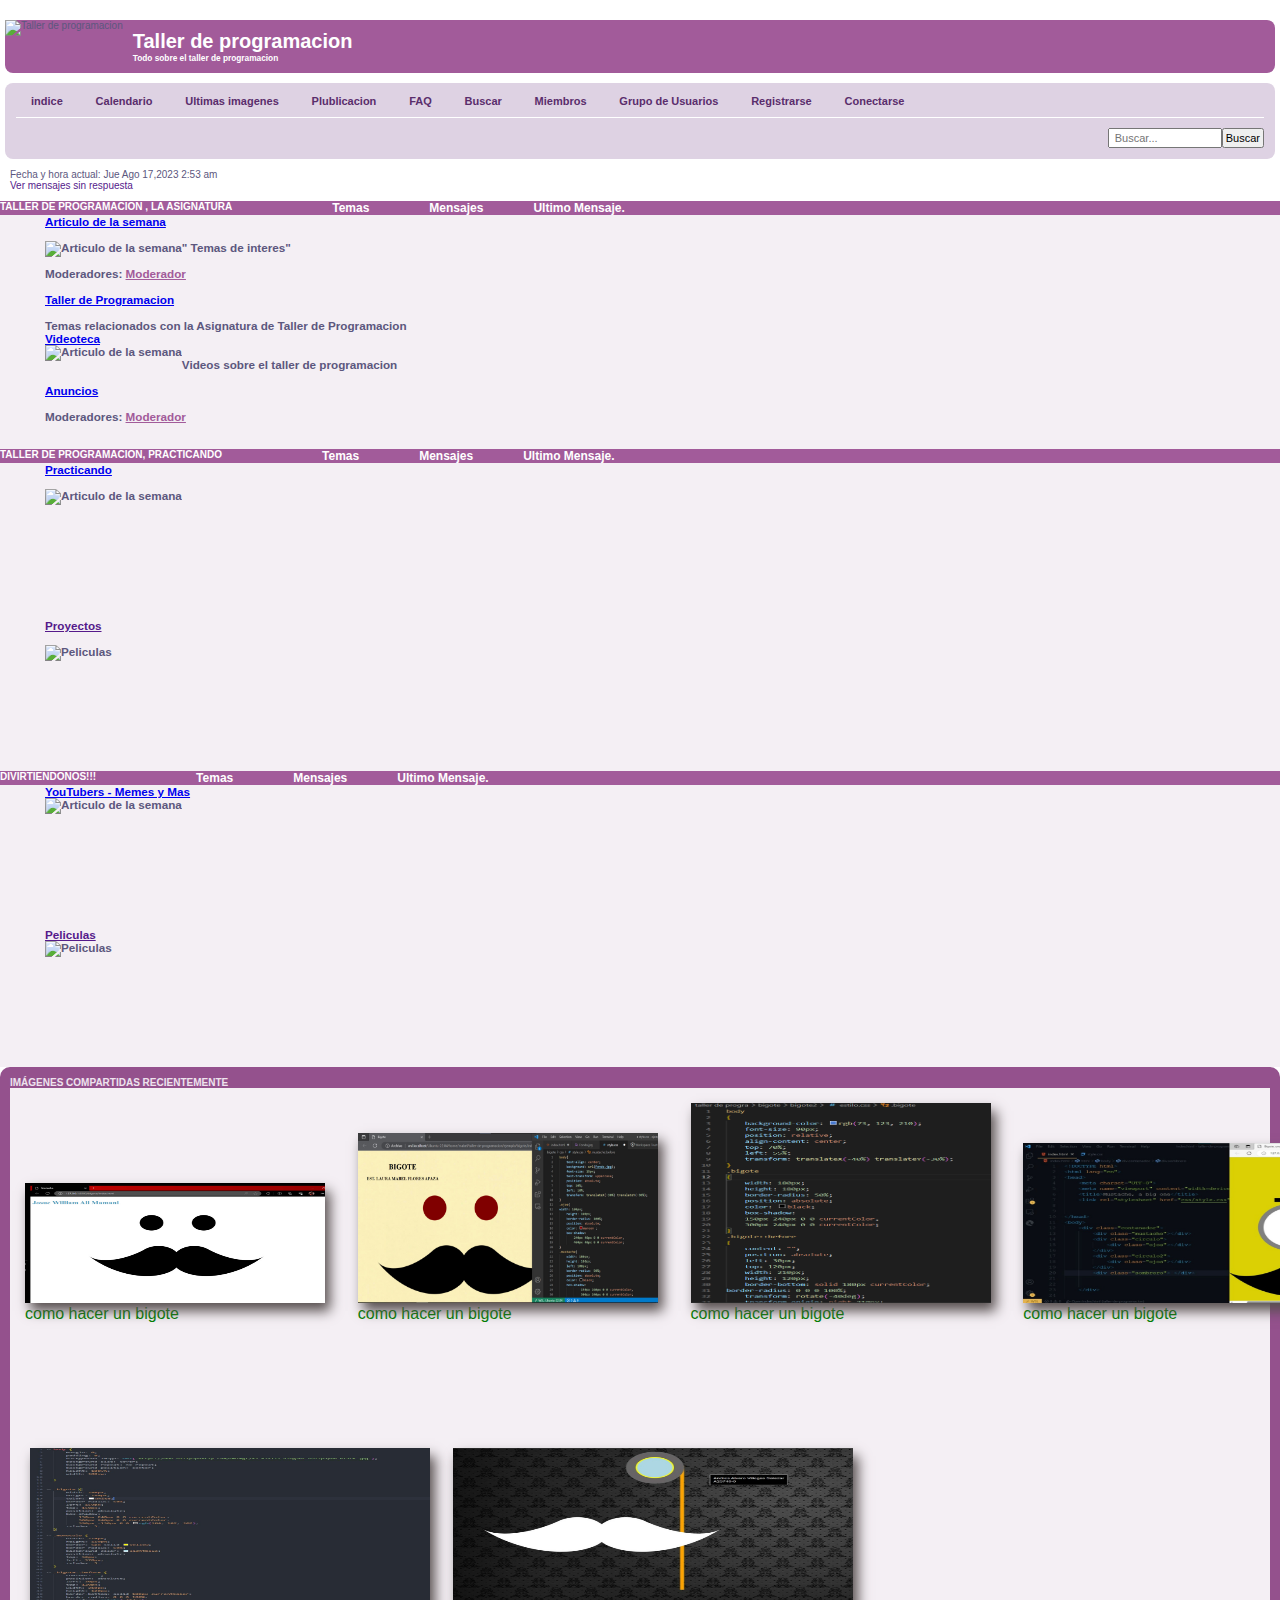
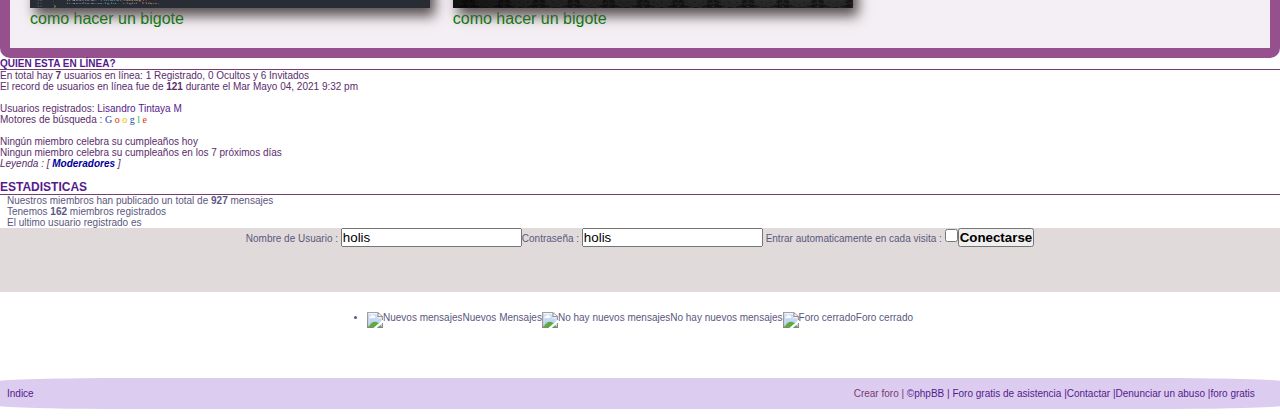
==== commit b67ed1ab: "ultima modificacion esta si repositorio este si x2" ====
--- a/index.html
+++ b/index.html
@@ -37,8 +37,11 @@
             </div>   
         </div>       
     </header>
-    <div><p>Fecha y hora actual: Jue Ago 17,2023 2:53 am</p></div>
-    <a href="" id="enlacesinsubrayado">Ver mensajes sin respuesta</a>    
+    
+    <div class="owo">
+        <p>Fecha y hora actual: Jue Ago 17,2023 2:53 am</p>
+        <a href="" id="enlacesinsubrayado">Ver mensajes sin respuesta</a>
+    </div>    
    
     <div class="contenedor">
         <div class="titulos">
@@ -60,18 +63,21 @@
                                 <h3 class="titulo1">
                                 <div class="fondoicon">
                                     <a href="articulo.html" class="articulo">Articulo de la semana</a>
-                                
+                                <br>
                                 <br>
                                 <img src="https://i.servimg.com/u/f29/19/81/31/99/artzyc10.png" alt="Articulo de la semana" style="float :left" loading="lazy">
                                 " Temas de interes"
+                                <br>
                                 <br> 
                                 <span>Moderadores: </span>
                                 <a class="moderador" href="/g2-moderadores">Moderador</a>
                                 </h3>
-                                 </div>
-                            </div>
-                        </dd>
-                    </div>
+                                
+                                </div>
+                                
+                            </div>
+                        </dd>
+                    
                 </li>
                 <li class="row">
                     
@@ -104,6 +110,8 @@
                                     <img src="https://i.servimg.com/u/f29/19/81/31/99/imagen10.jpg" alt="Articulo de la semana" style="float :left" loading="lazy">
                                     <br> 
                                     <p>Videos sobre el taller de programacion</p>
+                                    <br>
+                                    
                                 </h3>
                                 </div>
                             </div>
@@ -117,10 +125,13 @@
                                     <div class="fondoicon">
                                         <a href="anuncios.html" class="anuncios">Anuncios</a>
                                         <br>
-                                    <br> 
-                                    <br> 
+                                    <br>  
                                     <span>Moderadores: </span>
                                     <a class="moderador" href="/g2-moderadores">Moderador</a>
+                                    <br>
+                                    <br>
+                                    <br>
+                                
                                 </h3>
                                 </div>
                             </div>
--- a/style/style.css
+++ b/style/style.css
@@ -493,3 +493,10 @@
     margin: 10px 10px 10px 10px;
     color:white;
 }
+.owo
+{
+    display: block;
+    margin: 10px 10px 10px 10px;
+    
+
+}
